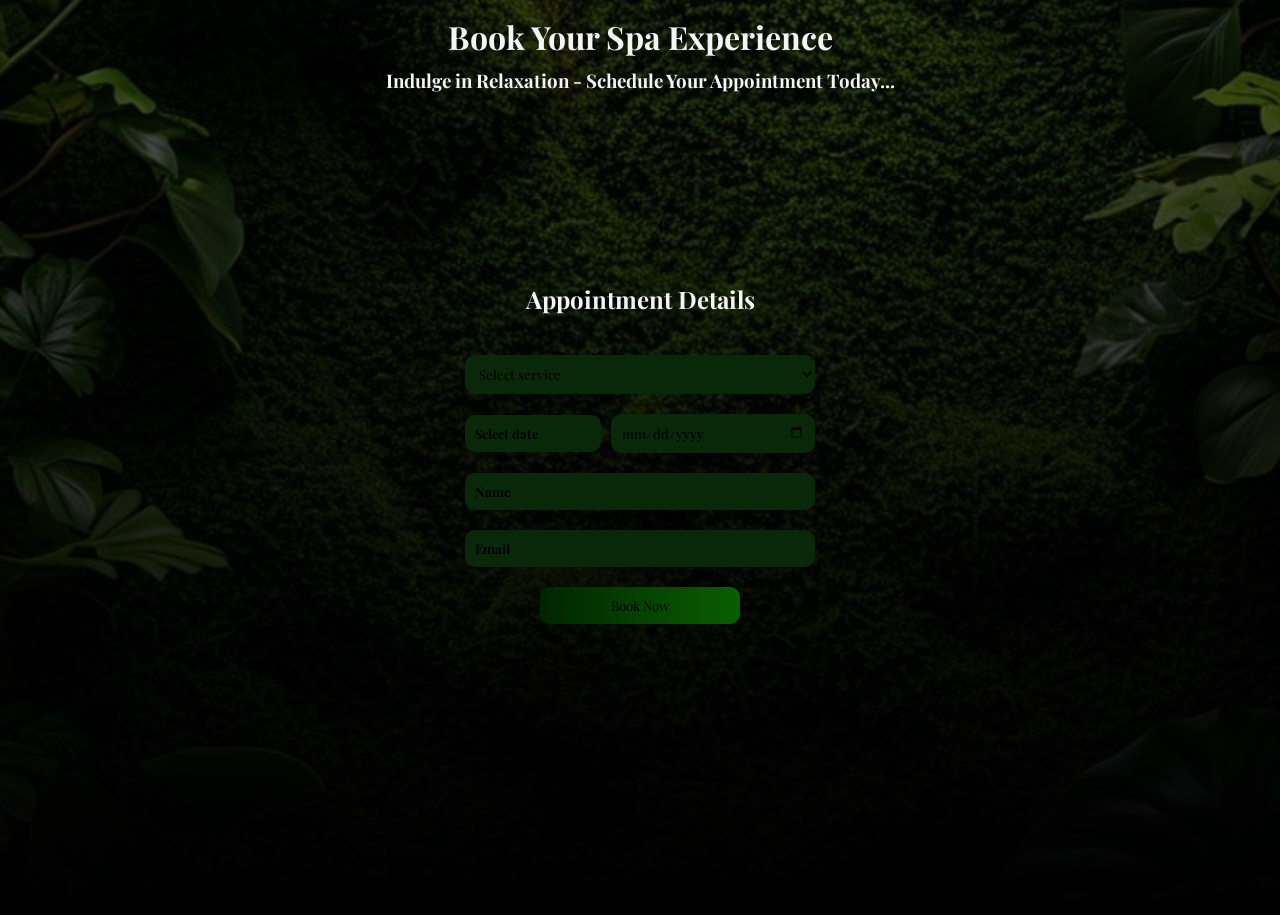
==== booking.html @ 6ef51bfb "Add files via upload" ====
<!DOCTYPE html>
<html lang="en">
<head>
    <link rel="stylesheet" href="styles.css">
    <meta charset="UTF-8">
    <meta name="viewport" content="width=device-width, initial-scale=1.0">
    <link rel="preconnect" href="https://fonts.gstatic.com" crossorigin>
<link href="https://fonts.googleapis.com/css2?family=Happy+Monkey&family=Orbitron:wght@400..900&family=Playfair+Display:ital,wght@0,400..900;1,400..900&display=swap" rel="stylesheet">

    <title>Appointment</title>
</head>
<body class="container">
    
    <!--head-->
    <div class="heading">
      <h1>Book Your Spa Experience</h1>
      <h3>Indulge in Relaxation - Schedule Your Appointment Today...</h3>
    </div>
   
    <!--app card-->
    <form name="Booking" method="post" data-netlify="true" action="success.html">
            <input type="hidden" name="Form-name" value="booking">
    
            <div class="app__card">

          <h2>Appointment Details</h2>
          
          
            <div class="cred">
          <select name="service" id="service" required>
                <option value="" disabled selected>Select service</option>
                <option value="sauna">Sauna</option>
                <option value="massage">Massage</option>
                <option value="facial">Facial Care</option>
                <option value="aroma">Aromatherapy</option>
            </select>
            <div class="date__row">
            <label for="">Select date</label>
            <input type="date" name="date" required>
            </div>
            <input type="text" placeholder="Name" name="name" required>
            <input type="text" placeholder="Email" name="email" required>
    </div>
          <button class="btn2" type="submit">Book Now</button>
      
        </div>
  </form>
        


</body>
</html>
---- styles.css ----
*{
    box-sizing: border-box;
    margin: 0;
    padding: 0;
    font-family: 'Playfair display', sans-serif;
}

.navbar{
    background: rgb(0, 24, 0);
    height: 80px;
    display: flex;
    justify-content: center;
    align-items: center;
    font-size: 1.2rem;
    position: sticky;
    top: 0;
    z-index: 999;
}

.navbar__container{
    display: flex;
    justify-content: space-between;
    height: 80px;
    z-index: 1;
    width: 100%;
    max-width: 1300px;
    margin: 0 auto;
    padding: 0 50px;
}

#navbar__logo{
    background-color: white;
    background-image: linear-gradient(to top, green 0%, white 100%);
    background-size: 100%;
    -webkit-background-clip: text;
    -moz-background-clip: text;
    -webkit-text-fill-color: transparent;
    -moz-text-fill-color: transparent;
    display: flex;
    align-items: center;
    cursor: pointer;
    text-decoration: none;
    font-size: 2rem;
}

.fa-leaf{
    margin-right: 0.5rem;
}

.navbar__menu{
    display: flex;
    align-items: center;
    list-style: none;
    text-align: center;
}

.navbar__item{
    height: 80px;
}

.navbar__links{
    color: #fff;
    display: flex;
    align-items: center;
    justify-content: center;
    text-decoration: none;
    padding: 0 1rem;
    height: 100%;
}

.navbar__btn{
    display: flex;
   justify-content: center;
   align-items: center;
   padding: 0 1rem;
   width: 100;
}

.button{
    display: flex;
    justify-content: center;
    align-items: center;
    text-decoration: none;
    padding: 10px 20px;
    height: 100%;
    width: 100%;
    border: none;
    outline: none;
    border-radius: 4px;
    background: rgb(10, 90, 10);
    color: #fff;
 
}

.button:hover{
    background: green;
    transition: all 0.3s ease;
}

.navbar__links:hover{
    color: green;
    transition: all 0.3s ease;
}

@media screen and (max-width:960px) {
   .navbar__container{
    display: flex;
    justify-content: space-between;
    height: 80px;
    z-index: 1;
    width: 100%;
    max-width: 1300px;
    padding: 0;
   }  
   
   .navbar__menu{
    display: grid;
    grid-template-columns: auto;
    margin: 0;
    width: 100%;
    position: absolute;
    top: -1000px;
    opacity: 0;
    transition: all 0.6s ease-in-out;
    height: 50vh;
    z-index: -1;
    background-image: linear-gradient(rgba(0,0,0,0.6),rgba(0,0,0.6)),
    url(images/water-fall.jpeg);
   }
   
   .navbar__menu.active{
    background-image: linear-gradient(rgba(0,0,0,0.6),rgba(0,0,0.6)),
    url(images/water-fall.jpeg);
    background-size: cover;
    background-position: center;
    top: 100%;
    opacity: 1;
    transition: all 0.5s ease;
    z-index: 99;
    height: 50vh;
    font-size: 1.6rem;
   }

   #navbar__logo{
    padding-left: 25px;
   }

   .navbar__toggle .bar{
    width: 25px;
    height: 3px;
    margin: 5px auto;
    transition: all 0.3s ease-in-out;
    background: white;
   }

   .navbar__item{
    width: 100%;
   }

   .navbar__links{
        text-align: center;
        padding: 2rem;
        width: 100%;
        display: table;
    }

    #mobile-menu{
        position: absolute;
        top: 20%;
        right: 5%;
        transform: translate(5%, 20%);
    }

    .navbar__btn{
        padding-bottom: 2rem;
    }
    
    .button{
        display: flex;
        justify-content: center;
        align-items: center;
        width: 70%;
        height: 40px;
        margin: 0;
    }

    .navbar__toggle .bar{
        display: block;
        cursor: pointer;
    }

    #mobile-menu.is-active .bar:nth-child(2){
        opacity: 0;
    }
    #mobile-menu.is-active .bar:nth-child(1){
        transform: translateY(8px) rotate(45deg);
    }
    #mobile-menu.is-active .bar:nth-child(3){
         transform: translateY(-8px) rotate(-45deg);
    }

    
}

.main{
    background-image: linear-gradient(rgba(0,0,0,0.6),rgba(0,0,0.6)),
    url("images/leaf.jpeg") ;
    background-size: cover;
    background-position: center;
}

.main__container{
    display: grid;
    grid-template-columns: 1fr 1fr;
    align-items: center;
    justify-self: center;
    margin: 0 auto;
    height: 60vh;
    z-index: 1;
    width: 100%;
    max-width: 1300px;
    padding: 0 50px;
}

.main__content h1{
    color: cornsilk;
    font-size: 3rem;
}
.main__content h3{
    color: cornsilk;
    font-size: 1rem;
    margin-top: 1rem;
}

.main__btn{
background: rgb(2, 46, 2);
border: none;
outline: none;
padding: 10px 20px;    
border-radius: 20px;
margin-top: 2rem;
color: cornsilk;
cursor: pointer;
position: relative;
transition: all 0.35s;
}

.main__btn a{
    position: relative;
    z-index: 2;
    color: cornsilk;
    text-decoration: none;
}

.main__btn:after{
    position: absolute;
    content: '';
    top: 0;
    left: 0;
    width: 0;
    height: 100%;
    background: rgb(7, 110, 7) ;
    border-radius: 20px;
    transition: all 0.35s;
}

.main__btn:hover{
    background: black;
}

.main__btn:hover:after{
   width: 100%;
}

/*mobile responsivenes*/

@media screen and (max-width:980px){
.main__container{
    display: grid;
    grid-template-columns: auto;
    align-items: center;
    justify-self: center;
    margin: 0 auto;
    height: 60vh;
    z-index: 1;
    width: 100%;
    max-width: 1300px;
    padding: 0 50px;
}
}

@media screen and (max-width:768px){
  .main__container{
    display: grid;
    grid-template-columns: auto;
    align-items: center;
    justify-self: center;
    margin: 0 auto;
    height: 60vh;
    width: 100%;
    
}
 
  .main__content{
    text-align: center;
    margin-bottom: 4rem;
  }

  .main__content h1{
    font-size: 2.5rem;
    margin-top: 2.5rem;
  }


}

@media screen and (max-width:480px){
 .main__content h1{
    font-size: 2rem;
    margin-top: 3rem;
 }

 .main__btn{
        padding: 12px 36px;
        margin: 2.5rem 0;
    }
}
/* about section*/
.about{
    background-image: linear-gradient(rgba(0,0,0,0.6),rgba(0,0,0.6)),
    url("images/serene.jpg");
    height: 45vh;
    background-size: cover;
    background-position: center;
    display: flex;
    justify-content: center;
    flex-direction: column;
    text-align: center;
    align-items: center;
}

.about__container{
    color: lightgreen;
}

.about__container h1{
    margin-bottom: 1rem;
}

.about__container h3{
    margin-bottom: 10px;
}

/*mobile response*/
@media screen and (max-width:960px){
     .about{
        display: flex;
        justify-content: center;
        
     }
}

@media screen and (max-width:760px){
    .about{
        display: flex;
        justify-content: center;
        align-items: center;
    }
}



/*service section*/

.service{
    background-image: linear-gradient(rgba(0,0,0,0.6),rgba(0,0,0.6)),
    url("images/droplet.jpg");
    background-size: cover;
    background-position: center;
    height: 100%;
    display: flex;
    flex-direction: column;
    text-align: center;
    color: lightgreen;
    padding-top: 50px;
}

.service__info h1{
    margin-bottom: 20px;
}

.service__info h3{
    margin-bottom: 10px;
}

.service__imgs--head h2{
    margin-top: 40px;
    margin-bottom: 20px;
}

.service__imgs{
  display: flex;
  justify-content: space-around;
}

.pics{
    width: 100px;
    border-radius: 100px;
}

.services:hover{
    transform: scale(1.075);
    transition: 0.2s ease-in;
    cursor: pointer;
}

@media screen and (max-width:960px){
    .service__imgs{
        display: grid;
        grid-template-columns: 1fr 1fr;
        width: 100%;
    }

    .pics{
        width: 200px;
        height: 200px;
    }

    .services{
        margin-bottom: 15px;
    }
}

@media screen and (max-width:480px){
.service__imgs{
    display: grid;
    grid-template-columns: auto;
}
}

.footer{
    font-style: italic;
    margin-top: 40px;
}


.container{
    background-image: linear-gradient(rgba(0,0,0,0.6),rgba(0,0,0.6)),
    url("images/booking.jpg");
    background-size: cover;
    background-position: center;
    background-repeat: no-repeat;
    min-height: 100vh;
    
}
.heading{
    text-align: center;
    margin-top: 15px;
    color: whitesmoke;
}

.heading h1{
    margin-bottom: 10px;
}

.app__card{
   display: flex;
    justify-content: center;
    align-items: center;
    flex-direction: column;
    height: 80vh;
}

.app__card h2{
    color: whitesmoke;
    margin-bottom: 40px;
}
.cred{
   display: flex;
   flex-direction: column;
  
}

select{
    margin-bottom: 20px;
    width: 350px;
    border-radius: 10px;
    border: none;
    padding: 10px;
     background-color: rgb(9, 39, 9);
}

select:focus{
    outline:none;
    border: 2px solid rgb(0, 0, 0);
}

select::placeholder{
   font-weight: bold;
    color: black;  
}

.date__row{
    margin-bottom: 0px;
    display: flex;
    align-items: center;
    justify-content: space-between;
    gap: 10px;
}

.date__row label{
    width: 40%;
    border: none;
    color: black;
    margin-bottom: 19px;
    background-color: white;
    font-size: 0.8rem;
     background-color: rgb(9, 39, 9);
    border-radius: 10px;
    padding: 10px;
    font-weight: bold;
}

.date__row input{
    width: 60%;
    border-radius: 10px;
}

input{
    margin-bottom: 20px;
    border-radius: 10px;
    border: none;
    padding: 10px;
    background-color: rgb(9, 39, 9);
    
}

input::placeholder{
    font-weight: bold;
    color: black;
}

input:focus{
    outline:none;
     border: 2px solid rgb(0, 0, 0)
}

.btn2{
    padding: 10px;
    width: 200px;
    border-radius: 10px;
    border: none;
    background-image: linear-gradient(to right, rgb(1, 36, 1)  0%,  rgb(8, 95, 0)100%);
    ;
}

.btn2:hover{
    background: rgba(3, 80, 37, 0.596);
     
}



.abt {
    text-align: center;
    font-weight: bold;
    margin-top: 160px;
    background-color: rgb(2, 19, 2);
    color: wheat;
    margin: 160px 50px;
}

.abt p{
    margin-top: 15px;
}

span{
    color: green;
}

@media screen and (max-width:760px){
    .abt{
        margin-top: 10px;
       margin-bottom: 0;
    }
}


.succs{
    text-align: center;
    justify-content: center;
    margin-top: 300px;
    background-color: rgb(1, 19, 1);
    color: whitesmoke;
}

.succs h1{
    font-size: 3rem;
}

.succs p{
    font-size: 1.5rem;
}
.succs a{ 
    text-decoration: none;
    color: black;
    font-weight: bold;
    font-size: 1.1rem;
}

.succs button{
    margin-top: 10px;
    width: 100px;
    background: rgb(3, 39, 3);
    border: none;
    padding: 10px;
    border-radius: 5px;
}

.succs button:hover{
    background-color: rgb(0, 87, 29);
}
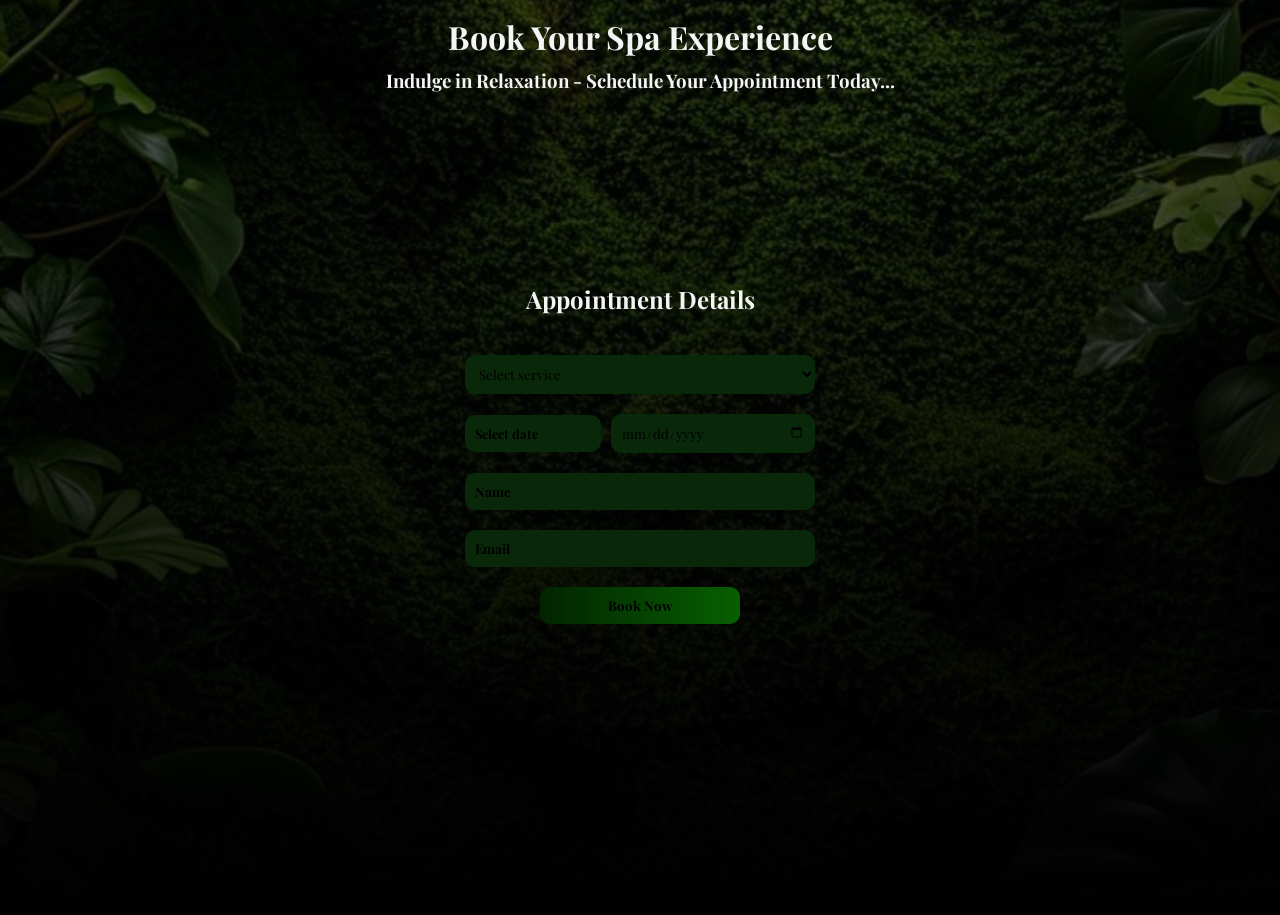
==== commit 4370dcd6: "Modify booking form button to include link Updated the booking form to include a link in the 'Book N" ====
--- a/booking.html
+++ b/booking.html
@@ -41,7 +41,7 @@
             <input type="text" placeholder="Name" name="name" required>
             <input type="text" placeholder="Email" name="email" required>
     </div>
-          <button class="btn2" type="submit">Book Now</button>
+           <button class="btn2" type="submit"><a href="">Book Now</a></button>
       
         </div>
   </form>
@@ -49,4 +49,4 @@
 
 
 </body>
-</html>+</html>
--- a/styles.css
+++ b/styles.css
@@ -558,7 +558,11 @@
     background: rgba(3, 80, 37, 0.596);
      
 }
-
+.btn2 a{
+    text-decoration: none;
+    color: black;
+    font-weight: bold;
+}
 
 
 .abt {
@@ -619,4 +623,4 @@
 
 .succs button:hover{
     background-color: rgb(0, 87, 29);
-}+}
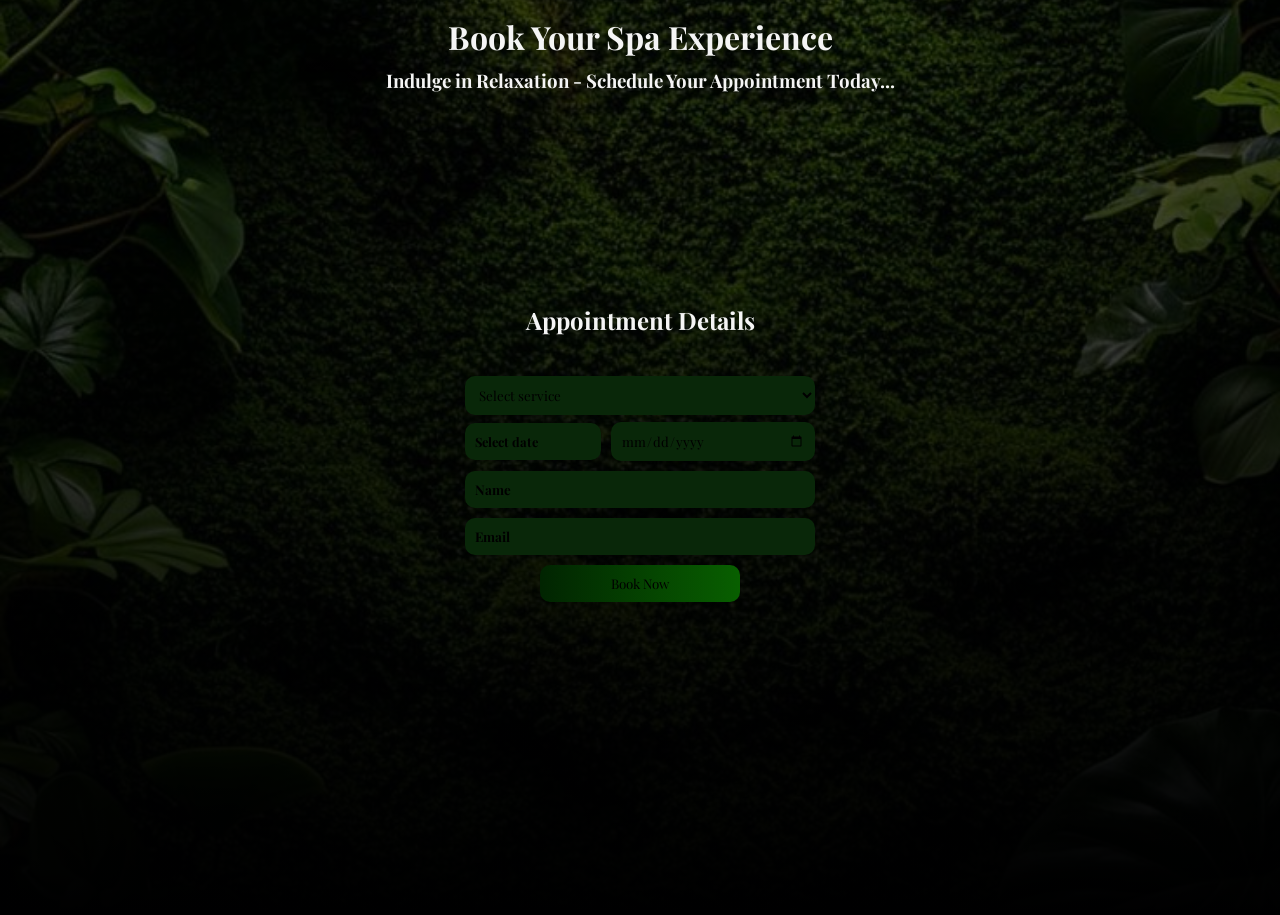
==== commit 13ea61f1: "Enhance booking form with error messages and IDs Updated the booking form with error handling and im" ====
--- a/booking.html
+++ b/booking.html
@@ -27,26 +27,37 @@
           
           
             <div class="cred">
-          <select name="service" id="service" required>
+          <div>
+              <select class="sele" name="service" id="appointment-service" required>
                 <option value="" disabled selected>Select service</option>
                 <option value="sauna">Sauna</option>
                 <option value="massage">Massage</option>
                 <option value="facial">Facial Care</option>
                 <option value="aroma">Aromatherapy</option>
             </select>
+            <span class="error" id="appointment-service-error"></span>
+            </div>
             <div class="date__row">
             <label for="">Select date</label>
-            <input type="date" name="date" required>
+            <input type="date" name="date" id="appointment-date" required>
             </div>
-            <input type="text" placeholder="Name" name="name" required>
-            <input type="text" placeholder="Email" name="email" required>
-    </div>
-           <button class="btn2" type="submit"><a href="">Book Now</a></button>
+            <span class="error" id="appointment-date-error"></span>
+            <div class="input-group">
+            <input class="namee" type="text" id="appointment-name" placeholder="Name" name="name"  required>
+           <span class="error" id="appointment-name-error"></span>  
+          </div>
+            <div class="input-group">
+            <input class="mail" type="text" placeholder="Email" name="email" id="appointment-email" required>
+           <span class="error" id="appointment-email-error"></span>
+          </div>
+
+          </div>
+          <button class="btn2" type="submit">Book Now</button>
       
         </div>
   </form>
         
 
-
-</body>
+ <script src="script2.js"></script>
+</body> 
 </html>
--- a/styles.css
+++ b/styles.css
@@ -442,7 +442,7 @@
     font-style: italic;
     margin-top: 40px;
 }
-
+/*booking*/
 
 .container{
     background-image: linear-gradient(rgba(0,0,0,0.6),rgba(0,0,0.6)),
@@ -506,19 +506,20 @@
     align-items: center;
     justify-content: space-between;
     gap: 10px;
+     margin-top: 7px;
 }
 
 .date__row label{
     width: 40%;
     border: none;
-    color: black;
-    margin-bottom: 19px;
+    color: black;  
     background-color: white;
     font-size: 0.8rem;
      background-color: rgb(9, 39, 9);
     border-radius: 10px;
     padding: 10px;
     font-weight: bold;
+   
 }
 
 .date__row input{
@@ -527,12 +528,32 @@
 }
 
 input{
-    margin-bottom: 20px;
     border-radius: 10px;
     border: none;
     padding: 10px;
     background-color: rgb(9, 39, 9);
+    width: 350px;
+}
+
+.sele{
+    margin-bottom: 0px;
+}
+
+.namee{
+    margin-top: 10px;
+} 
+
+.mail{
+    margin-top: 10px;
     
+}
+
+.error{
+    color: rgb(21, 255, 0);
+    font-size: 15px;
+    display: block;
+    margin-top: 0px;
+    font-weight: bolder;
 }
 
 input::placeholder{
@@ -551,19 +572,19 @@
     border-radius: 10px;
     border: none;
     background-image: linear-gradient(to right, rgb(1, 36, 1)  0%,  rgb(8, 95, 0)100%);
-    ;
+    margin-top: 10px;
 }
 
 .btn2:hover{
     background: rgba(3, 80, 37, 0.596);
      
 }
+
 .btn2 a{
     text-decoration: none;
     color: black;
     font-weight: bold;
 }
-
 
 .abt {
     text-align: center;
@@ -589,7 +610,17 @@
     }
 }
 
-
+@media screen and (max-width:480px){
+   select{
+    width: 300px;
+   } 
+
+   input{
+    width: 300px;
+   }
+}
+
+/*success*/
 .succs{
     text-align: center;
     justify-content: center;
